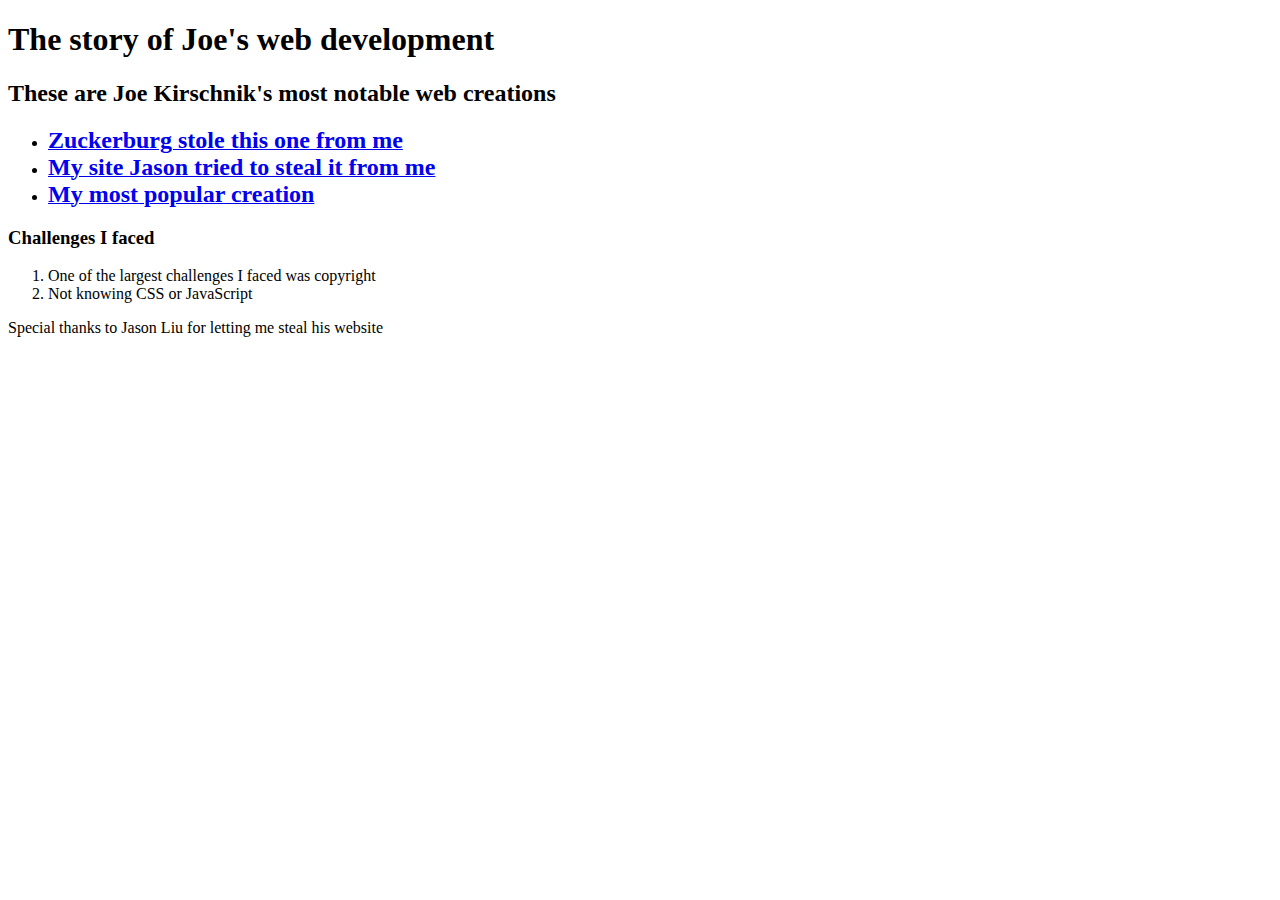
==== index.html @ 9ad4167f "Merge branch 'master' of https://github.com/jkirschnik12/My-HTML-sites" ====
<!DOCTYPE HTML>
<html lang = "en">
<head>	<meta charset="utf-8">
	<title>My First Website</title>
</head>	
<header>
	<h1>The story of Joe's web development</h1>
</header>
<nav> 
	<h2> These are Joe Kirschnik's most notable web creations </h2>
	<ul>
		<li><a href="https://www.facebook.com/" title = "facebook"><font size = 5><strong>Zuckerburg stole this one from me</strong></font></a></li>
	<li><a href = "https://www.jasonjliu.com" 
		title = "This is my website not Jason&rsquo;s"><font size = 5><strong>My site Jason tried to steal it from me</strong></font></a></li> 
		<li><a href="https://www.google.com/" title = "google"><font size = 5><strong> My most popular creation</strong></font></a></li>
	</ul>
</nav>
<body>
	<h3> Challenges I faced</h3>
	<ol>
	 <li> One of the largest challenges I faced was copyright</li>
	 <li> Not knowing CSS or JavaScript</li>
	</ol>
</body>
<footer>Special thanks to Jason Liu for letting me steal his website</footer>
	
</html>
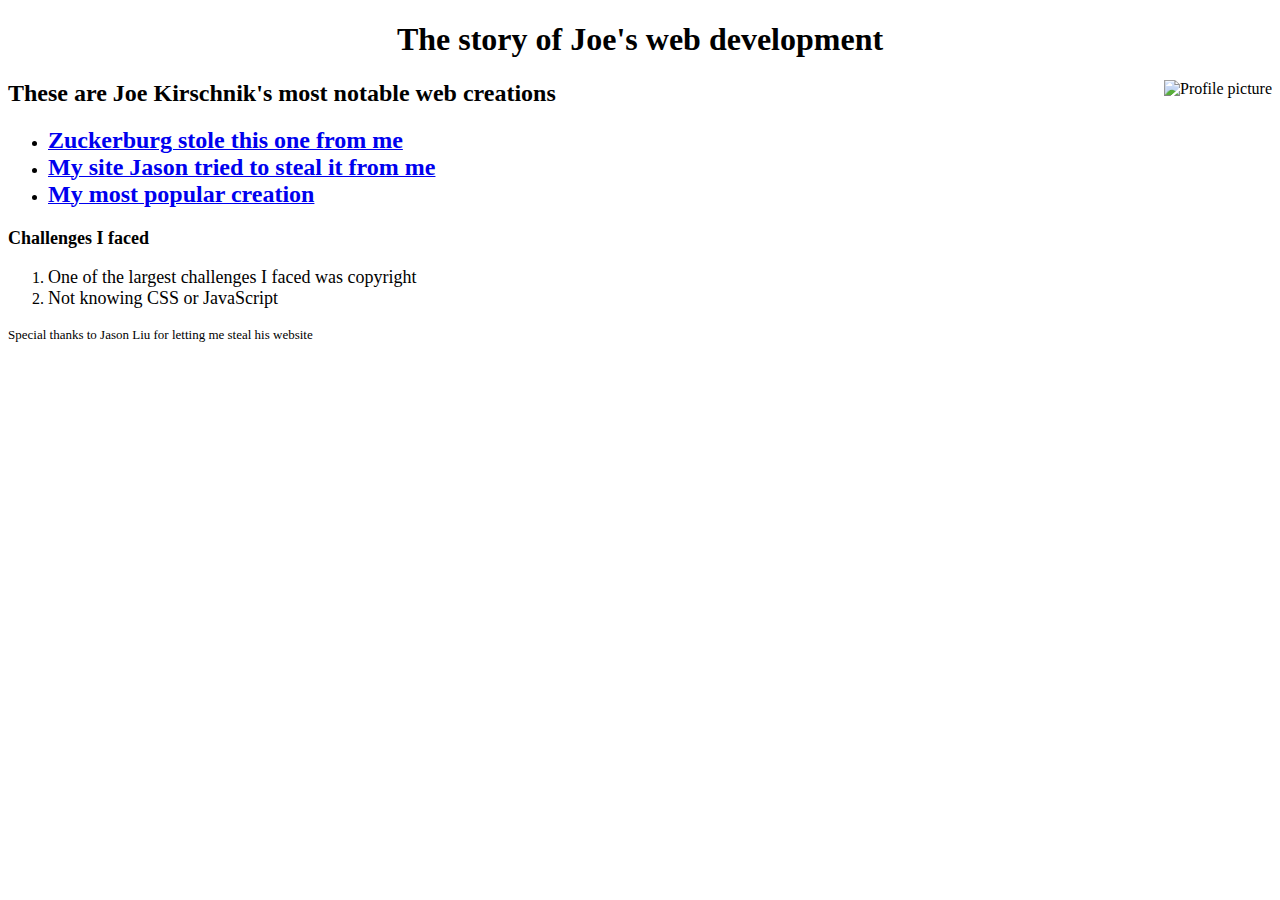
==== commit 4ea814cc: "Fixed File problems" ====
--- a/index.html
+++ b/index.html
@@ -4,8 +4,10 @@
 	<title>My First Website</title>
 </head>	
 <header>
-	<h1>The story of Joe's web development</h1>
+	<h1 align = "center">The story of Joe's web development</h1>
 </header>
+<body>
+	<img src = https://scontent-ort2-1.xx.fbcdn.net/v/t1.0-1/p320x320/19225553_1479169745462589_7510943824260886057_n.jpg?oh=e11a626ee2677d98c63d68349451f4be&oe=5AF806BB alt = "Profile picture"title = "My profile picture" align="right">
 <nav> 
 	<h2> These are Joe Kirschnik's most notable web creations </h2>
 	<ul>
@@ -15,13 +17,12 @@
 		<li><a href="https://www.google.com/" title = "google"><font size = 5><strong> My most popular creation</strong></font></a></li>
 	</ul>
 </nav>
-<body>
-	<h3> Challenges I faced</h3>
+	<h3><font size = 4> Challenges I faced</font></h3>
 	<ol>
-	 <li> One of the largest challenges I faced was copyright</li>
-	 <li> Not knowing CSS or JavaScript</li>
+	 <li> <font size = 4>One of the largest challenges I faced was copyright</font></li>
+	 <li><font size = 4> Not knowing CSS or JavaScript</font></li>
 	</ol>
 </body>
-<footer>Special thanks to Jason Liu for letting me steal his website</footer>
+<footer><font size = 2>Special thanks to Jason Liu for letting me steal his website</font></footer>
 	
-</html>
+</html>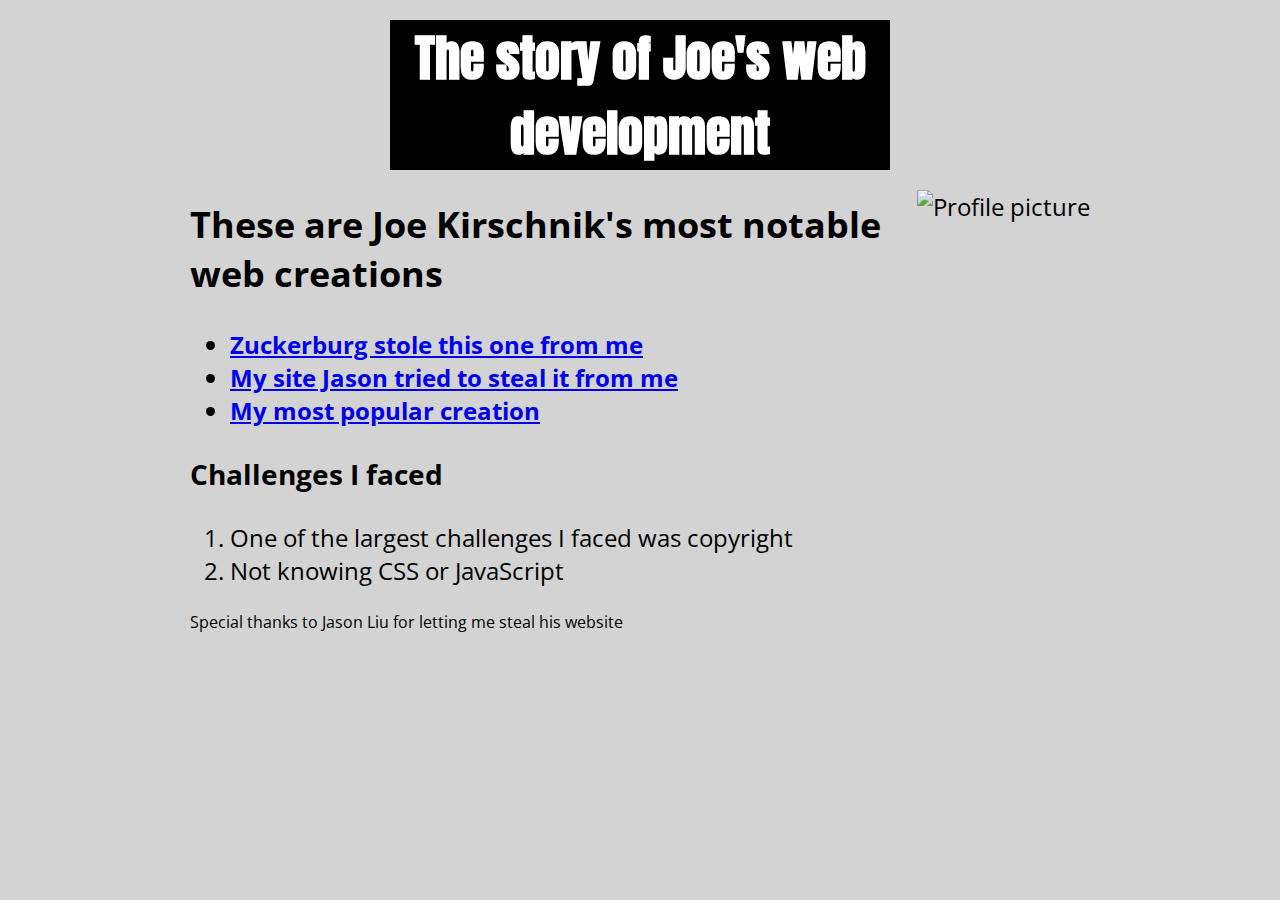
==== commit 93e3d506: "added styling" ====
--- a/index.html
+++ b/index.html
@@ -1,28 +1,50 @@
 <!DOCTYPE HTML>
 <html lang = "en">
-<head>	<meta charset="utf-8">
-	<title>My First Website</title>
-</head>	
+<head>
+	<meta charset="utf-8">
+	<link href="https://fonts.googleapis.com/css?family=Anton|Open+Sans" rel="stylesheet">
+	<link rel="stylesheet" href="styles.css">
+		<title>My First Website</title>
+	</head>	
 <header>
-	<h1 align = "center">The story of Joe's web development</h1>
+	<h1>The story of Joe's web development</h1>
 </header>
 <body>
-	<img src = https://scontent-ort2-1.xx.fbcdn.net/v/t1.0-1/p320x320/19225553_1479169745462589_7510943824260886057_n.jpg?oh=e11a626ee2677d98c63d68349451f4be&oe=5AF806BB alt = "Profile picture"title = "My profile picture" align="right">
+	<img src = https://scontent-ort2-1.xx.fbcdn.net/v/t1.0-1/p320x320/19225553_1479169745462589_7510943824260886057_n.jpg?oh=e11a626ee2677d98c63d68349451f4be&oe=5AF806BB alt = "Profile picture" title = "My profile picture"
+	id = "pic">
+	<!--<table>
+		<header>This is my table</header>
+<tr>
+		<th>Name</th>
+		<th>Number</th>
+		<th>Social Security</th>
+	</tr>
+	<tr>
+		<td>Jason Liu</td>
+		<td>999999999</td>
+		<td>000000000</td>
+	</tr>
+	<tr>
+		<td>Ben Simon</td>
+		<td>777777777</td>
+		<td>888888888</td>
+	</tr>
+	</table>-->
+	<h2> These are Joe Kirschnik's most notable web creations </h2>
 <nav> 
-	<h2> These are Joe Kirschnik's most notable web creations </h2>
-	<ul>
-		<li><a href="https://www.facebook.com/" title = "facebook"><font size = 5><strong>Zuckerburg stole this one from me</strong></font></a></li>
+		<ul>
+		<li><a href="https://www.facebook.com/" title = "facebook" target = "_blank"><strong>Zuckerburg stole this one from me</strong></a></li>
 	<li><a href = "https://www.jasonjliu.com" 
-		title = "This is my website not Jason&rsquo;s"><font size = 5><strong>My site Jason tried to steal it from me</strong></font></a></li> 
-		<li><a href="https://www.google.com/" title = "google"><font size = 5><strong> My most popular creation</strong></font></a></li>
+		title = "This is my website not Jason&rsquo;s" target = "_blank"><strong>My site Jason tried to steal it from me</strong></a></li> 
+		<li><a href="https://www.google.com/" title = "google" target = "_blank"><strong> My most popular creation</strong></a></li>
 	</ul>
 </nav>
-	<h3><font size = 4> Challenges I faced</font></h3>
+	<h3> Challenges I faced</h3>
 	<ol>
-	 <li> <font size = 4>One of the largest challenges I faced was copyright</font></li>
-	 <li><font size = 4> Not knowing CSS or JavaScript</font></li>
+	 <li>One of the largest challenges I faced was copyright</li>
+	 <li> Not knowing CSS or JavaScript</li>
 	</ol>
 </body>
-<footer><font size = 2>Special thanks to Jason Liu for letting me steal his website</font></footer>
+<footer>Special thanks to Jason Liu for letting me steal his website</footer>
 	
 </html>--- a/styles.css
+++ b/styles.css
@@ -0,0 +1,28 @@
+html{
+font-family: "Open Sans", sans-serif
+
+}
+h1{
+	font-family: "Anton", sans-serif;
+	font-size: 50px;
+	background: black;
+	/*border: 6px solid black;*/
+	width: 500px;
+	margin: 20px auto 20px;
+	text-align: center;
+	color: white;
+}
+body{
+	background: lightgrey;
+	margin: 0 auto;
+	max-width: 900px;
+	
+	color: black;
+	font-size: 1.5em;
+}
+#pic{
+	float: right;
+}
+footer{
+	font-size: 0.65em;
+}
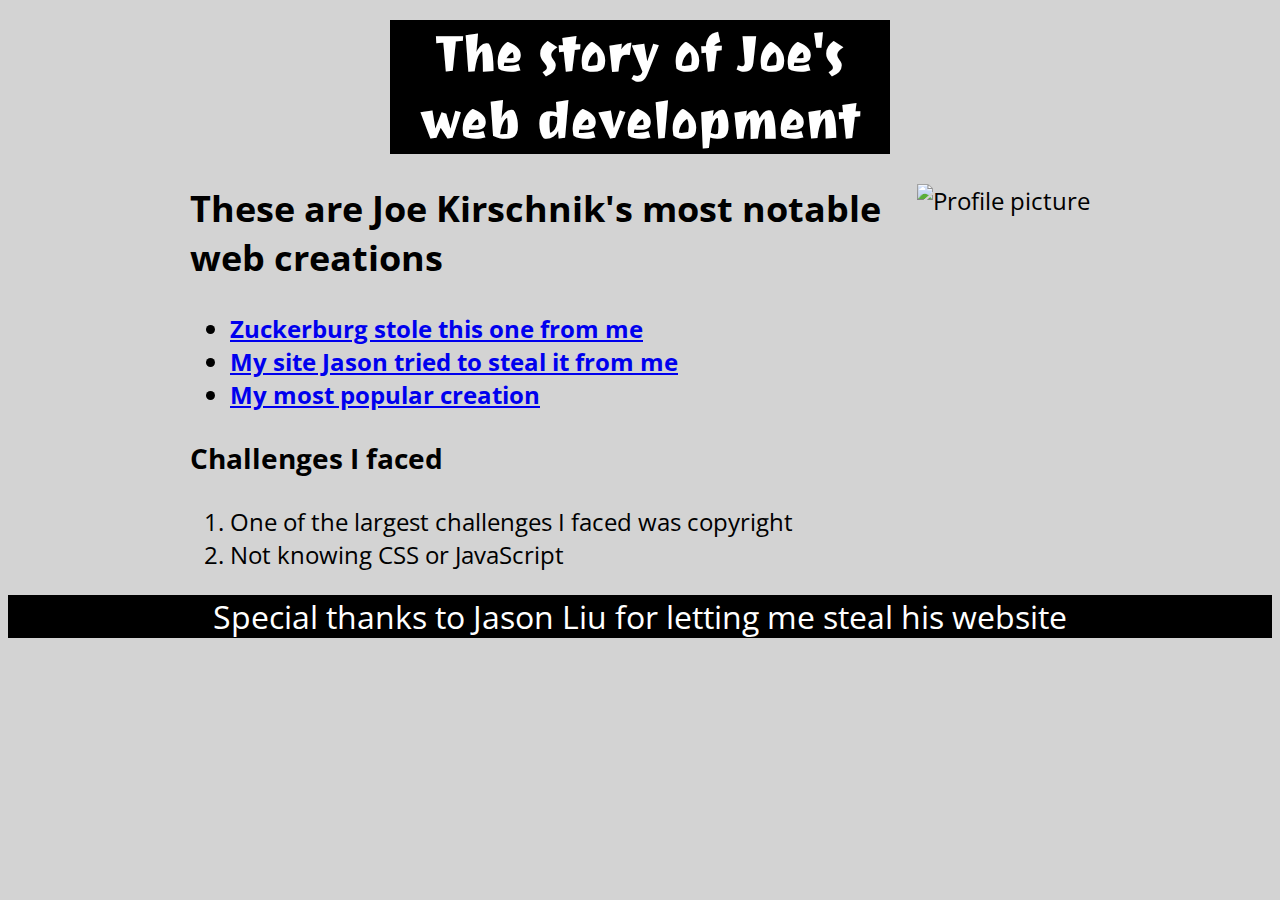
==== commit b3c125f3: "footer background" ====
--- a/index.html
+++ b/index.html
@@ -2,14 +2,15 @@
 <html lang = "en">
 <head>
 	<meta charset="utf-8">
-	<link href="https://fonts.googleapis.com/css?family=Anton|Open+Sans" rel="stylesheet">
-	<link rel="stylesheet" href="styles.css">
+	<link href="https://fonts.googleapis.com/css?family=Joti+One|Open+Sans" rel="stylesheet">
+		<link rel="stylesheet" href="styles.css">
 		<title>My First Website</title>
 	</head>	
 <header>
 	<h1>The story of Joe's web development</h1>
 </header>
 <body>
+	<div class = "body">
 	<img src = https://scontent-ort2-1.xx.fbcdn.net/v/t1.0-1/p320x320/19225553_1479169745462589_7510943824260886057_n.jpg?oh=e11a626ee2677d98c63d68349451f4be&oe=5AF806BB alt = "Profile picture" title = "My profile picture"
 	id = "pic">
 	<!--<table>
@@ -44,7 +45,9 @@
 	 <li>One of the largest challenges I faced was copyright</li>
 	 <li> Not knowing CSS or JavaScript</li>
 	</ol>
+</div>
 </body>
-<footer>Special thanks to Jason Liu for letting me steal his website</footer>
+
+<footer><div class="test">Special thanks to Jason Liu for letting me steal his website</div></footer>
 	
 </html>--- a/styles.css
+++ b/styles.css
@@ -1,9 +1,11 @@
 html{
-font-family: "Open Sans", sans-serif
+font-family: "Open Sans", cursive;
+background: lightgrey;
+
 
 }
 h1{
-	font-family: "Anton", sans-serif;
+	font-family: "Joti One", sans-serif;
 	font-size: 50px;
 	background: black;
 	/*border: 6px solid black;*/
@@ -12,11 +14,10 @@
 	text-align: center;
 	color: white;
 }
-body{
-	background: lightgrey;
+.body{
+	
 	margin: 0 auto;
 	max-width: 900px;
-	
 	color: black;
 	font-size: 1.5em;
 }
@@ -24,5 +25,11 @@
 	float: right;
 }
 footer{
-	font-size: 0.65em;
+	color: white;
+	background: black;
+	font-size: 2em;
+	width: 100%;
+	text-align: center;
+	margin: 0;
 }
+
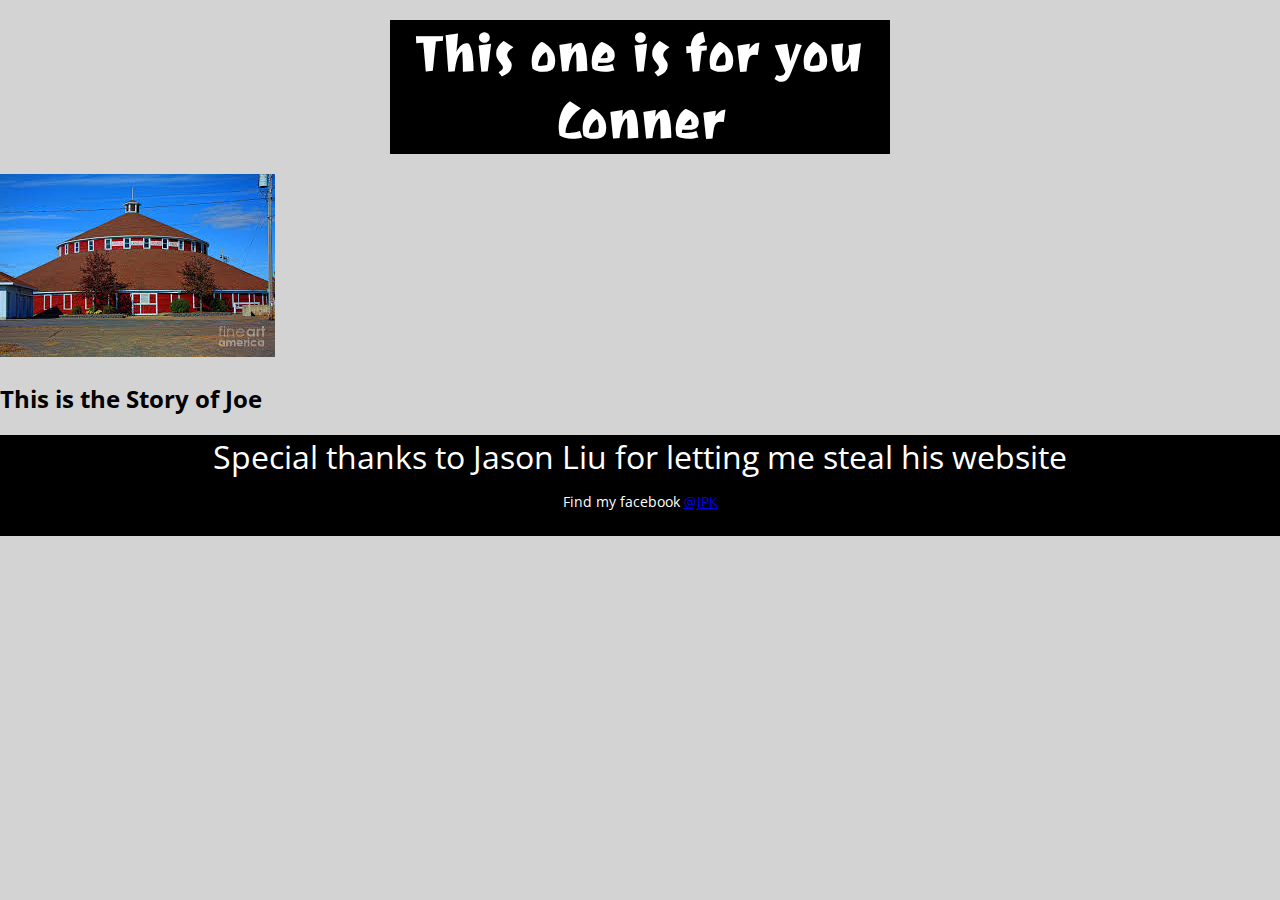
==== commit cbeeddf4: "Reorganized file and deleted unnecessary CSS" ====
--- a/index.html
+++ b/index.html
@@ -4,50 +4,16 @@
 	<meta charset="utf-8">
 	<link href="https://fonts.googleapis.com/css?family=Joti+One|Open+Sans" rel="stylesheet">
 		<link rel="stylesheet" href="styles.css">
-		<title>My First Website</title>
-	</head>	
+		<title>Joe Kirschnik</title>
+	</head>
 <header>
-	<h1>The story of Joe's web development</h1>
+	<h1>This one is for you Conner</h1>
 </header>
 <body>
-	<div class = "body">
-	<img src = https://scontent-ort2-1.xx.fbcdn.net/v/t1.0-1/p320x320/19225553_1479169745462589_7510943824260886057_n.jpg?oh=e11a626ee2677d98c63d68349451f4be&oe=5AF806BB alt = "Profile picture" title = "My profile picture"
-	id = "pic">
-	<!--<table>
-		<header>This is my table</header>
-<tr>
-		<th>Name</th>
-		<th>Number</th>
-		<th>Social Security</th>
-	</tr>
-	<tr>
-		<td>Jason Liu</td>
-		<td>999999999</td>
-		<td>000000000</td>
-	</tr>
-	<tr>
-		<td>Ben Simon</td>
-		<td>777777777</td>
-		<td>888888888</td>
-	</tr>
-	</table>-->
-	<h2> These are Joe Kirschnik's most notable web creations </h2>
-<nav> 
-		<ul>
-		<li><a href="https://www.facebook.com/" title = "facebook" target = "_blank"><strong>Zuckerburg stole this one from me</strong></a></li>
-	<li><a href = "https://www.jasonjliu.com" 
-		title = "This is my website not Jason&rsquo;s" target = "_blank"><strong>My site Jason tried to steal it from me</strong></a></li> 
-		<li><a href="https://www.google.com/" title = "google" target = "_blank"><strong> My most popular creation</strong></a></li>
-	</ul>
-</nav>
-	<h3> Challenges I faced</h3>
-	<ol>
-	 <li>One of the largest challenges I faced was copyright</li>
-	 <li> Not knowing CSS or JavaScript</li>
-	</ol>
-</div>
-</body>
-
-<footer><div class="test">Special thanks to Jason Liu for letting me steal his website</div></footer>
-	
-</html>+	<img src ="images/Barn.jpeg" alt = "Big Barn" title = "He He">
+	<h2>This is the Story of Joe</h2>
+<footer><div class="test">Special thanks to Jason Liu for letting me steal his website</div>
+<div id = contact-info>Find my facebook <a href = "https://www.facebook.com/" title = "My page" target = _blank>@JPK</a></div>
+</footer>
+	</body>
+</html>
--- a/styles.css
+++ b/styles.css
@@ -1,28 +1,17 @@
-html{
-font-family: "Open Sans", cursive;
-background: lightgrey;
-
-
-}
 h1{
 	font-family: "Joti One", sans-serif;
 	font-size: 50px;
 	background: black;
 	/*border: 6px solid black;*/
 	width: 500px;
-	margin: 20px auto 20px;
+	margin: 20px auto;
 	text-align: center;
 	color: white;
 }
-.body{
-	
-	margin: 0 auto;
-	max-width: 900px;
-	color: black;
-	font-size: 1.5em;
-}
-#pic{
-	float: right;
+body{
+font-family: "Open Sans", cursive;
+background: lightgrey;
+margin: 0;
 }
 footer{
 	color: white;
@@ -30,6 +19,11 @@
 	font-size: 2em;
 	width: 100%;
 	text-align: center;
-	margin: 0;
+	padding-bottom: 2%;
+	margin: 0 auto;
 }
+#contact-info{
+	margin-top: 14px;
+	font-size: 14px;
 
+}
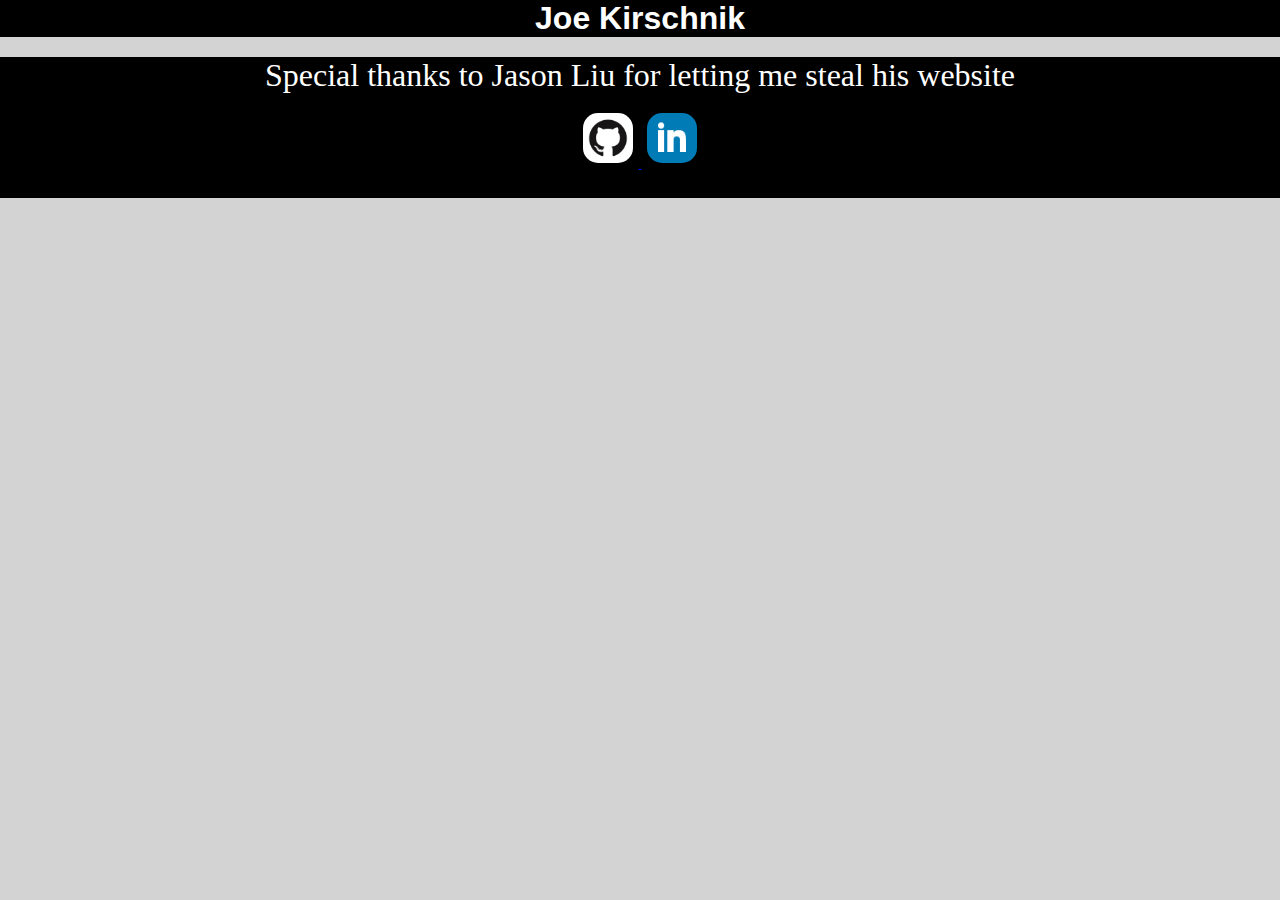
==== commit 9d52f719: "Changest to website" ====
--- a/index.html
+++ b/index.html
@@ -2,18 +2,28 @@
 <html lang = "en">
 <head>
 	<meta charset="utf-8">
+	<meta name="viewport" content="width=device.width, initial-scale=1">
 	<link href="https://fonts.googleapis.com/css?family=Joti+One|Open+Sans" rel="stylesheet">
-		<link rel="stylesheet" href="styles.css">
-		<title>Joe Kirschnik</title>
+	<link rel="stylesheet" href="styles.css">
+	<title>Joe Kirschnik</title>
 	</head>
 <header>
-	<h1>This one is for you Conner</h1>
+	<h1>Joe Kirschnik</h1>
 </header>
 <body>
-	<img src ="images/Barn.jpeg" alt = "Big Barn" title = "He He">
-	<h2>This is the Story of Joe</h2>
+	<!--<img src ="images/Jason.png" alt = "Jason" title = "Hehehehe" class = "conner">
+	<img src ="images/Jason.png" alt = "Jason" title = "Hehehehe" class = "conner" id = conner2>
+	<h2 class = "title">This is the Story of Joe</h2>
+		<p>&nbsp;&nbsp;&nbsp;&nbsp;Once upon a time there was a small boy</p>-->
 <footer><div class="test">Special thanks to Jason Liu for letting me steal his website</div>
-<div id = contact-info>Find my facebook <a href = "https://www.facebook.com/" title = "My page" target = _blank>@JPK</a></div>
+
+<div id = 'contact-info'>
+	<a href = "https://github.com/jkirschnik12" title = "GitHub Page"
+	target = _blank><img class="icon" src="images/GitHub-Mark.png" alt = "github"</a>
+	<a href = "https://www.linkedin.com/in/joseph-kirschnik-86a484162?lipi=urn%3Ali%3Apage%3Ad_flagship3_profile_view_base_contact_details%3BVf19Aj2%2BSiK8ZdEPlUT1bA%3D%3D" title = "linkedin page" alt = "Link to Linkedin"
+	target = _blank><img class="icon" src="images/linkedin.png" alt = "Linkedin Icon"</a>
+
+</div>
 </footer>
 	</body>
 </html>
--- a/styles.css
+++ b/styles.css
@@ -1,19 +1,28 @@
 h1{
-	font-family: "Joti One", sans-serif;
+	font-family: sans-serif;
 	font-size: 50px;
+}
+ *{
+margin: 0;
+padding: 0;
+}
+header h1{
 	background: black;
-	/*border: 6px solid black;*/
-	width: 500px;
-	margin: 20px auto;
+	width: 100%;
+	margin: 0 auto;
 	text-align: center;
 	color: white;
+	font-size: 2em;
+	margin-bottom: 20px;
+
 }
 body{
-font-family: "Open Sans", cursive;
+font-family: cursive;
 background: lightgrey;
 margin: 0;
 }
 footer{
+	display: inline-block;
 	color: white;
 	background: black;
 	font-size: 2em;
@@ -22,8 +31,28 @@
 	padding-bottom: 2%;
 	margin: 0 auto;
 }
+.conner{
+	float: left;
+	max-width: 1000px;
+	max-height: 400px;
+	margin-right: 25px;
+	border-radius: 15px;
+	margin-bottom: 20px;
+}
+
+.icon{
+	width: 50px;
+	height: 50px;
+	border-radius: 20px;
+	padding: 5px;
+}
+
 #contact-info{
 	margin-top: 14px;
 	font-size: 14px;
 
 }
+.title{
+	font-size: 2em;
+	padding-left:10px;
+}
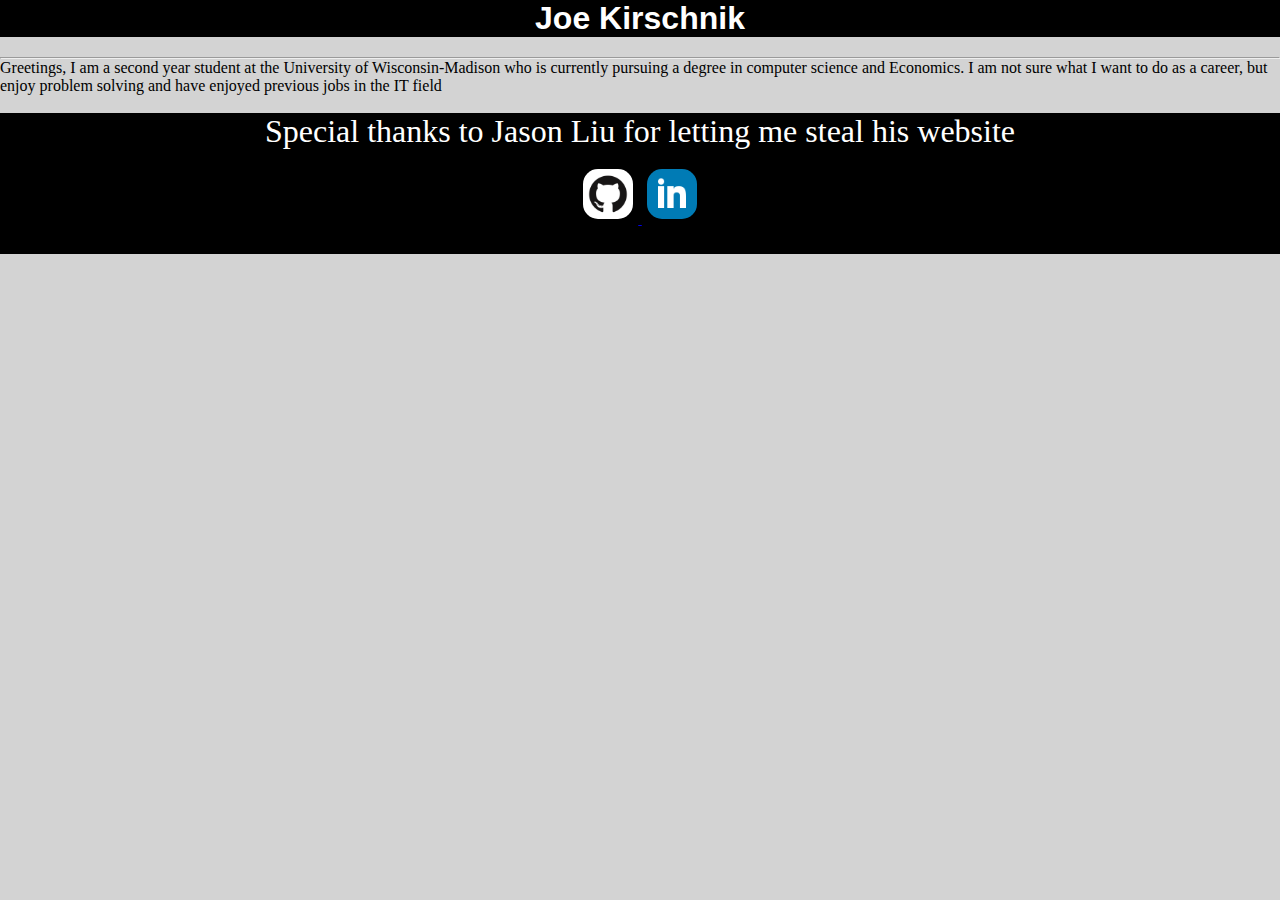
==== commit 47313b76: "Changing content" ====
--- a/index.html
+++ b/index.html
@@ -11,10 +11,9 @@
 	<h1>Joe Kirschnik</h1>
 </header>
 <body>
-	<!--<img src ="images/Jason.png" alt = "Jason" title = "Hehehehe" class = "conner">
-	<img src ="images/Jason.png" alt = "Jason" title = "Hehehehe" class = "conner" id = conner2>
-	<h2 class = "title">This is the Story of Joe</h2>
-		<p>&nbsp;&nbsp;&nbsp;&nbsp;Once upon a time there was a small boy</p>-->
+	<hr>
+	<p>Greetings, I am a second year student at the University of Wisconsin-Madison who is currently pursuing a degree in computer science and Economics.  I am not sure what I want to do as a career, but enjoy problem solving and have enjoyed previous jobs in the IT field</p>
+	<br>
 <footer><div class="test">Special thanks to Jason Liu for letting me steal his website</div>
 
 <div id = 'contact-info'>
